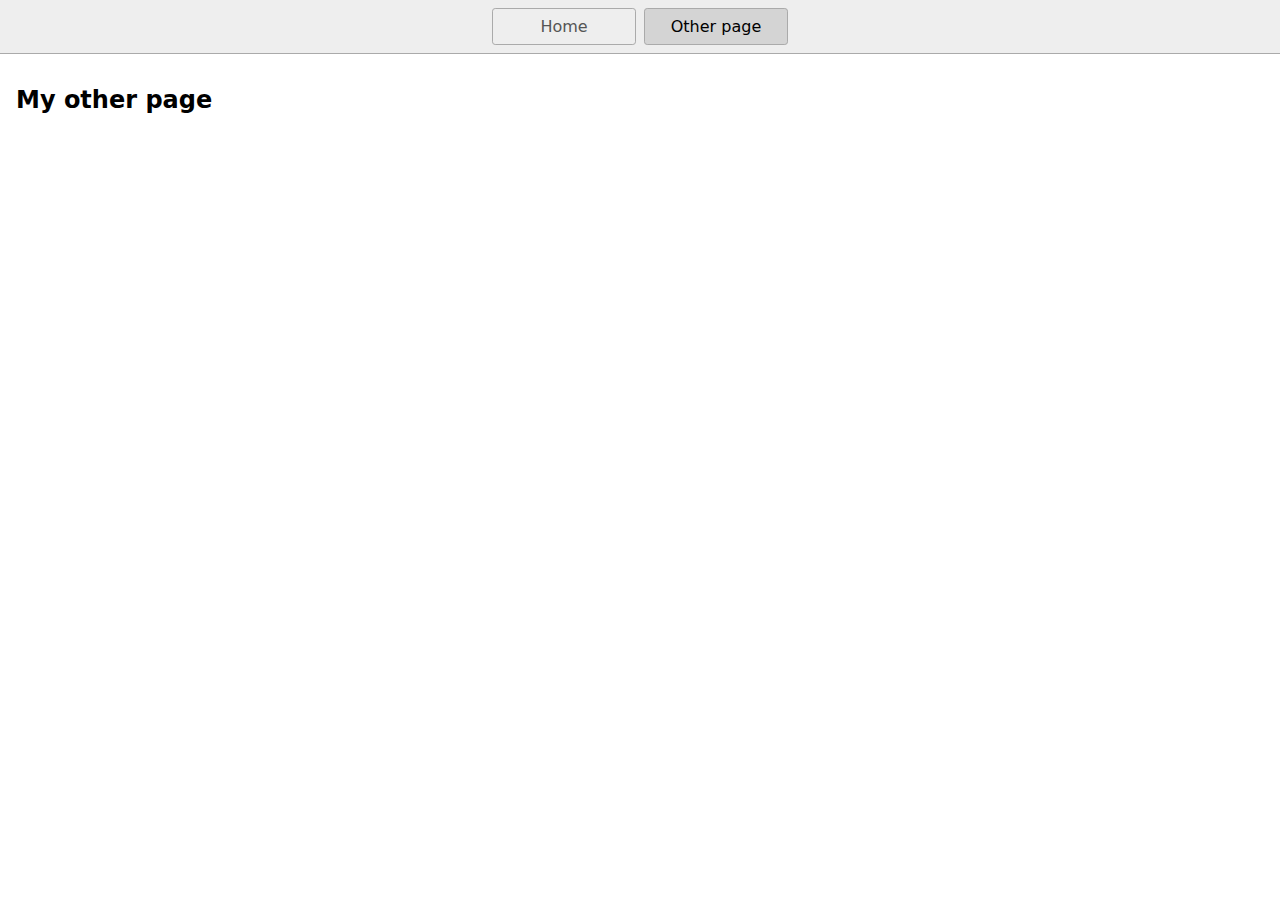
==== page2.html @ 962a6b50 "Initial commit" ====
<!DOCTYPE html>
<html lang="en">
  <head>
    <title>Other page</title>
    <meta charset="UTF-8" />
    <meta name="viewport" content="width=device-width" />
    <link rel="stylesheet" href="styles.css" />
    <script type="module" src="script.js"></script>
  </head>
  <body>
    <nav>
      <a href="/">Home</a>
      <a href="/page2.html" aria-current="page">Other page</a>
    </nav>
    <main>
      <h1>My other page</h1>
    </main>
  </body>
</html>
---- styles.css ----
* {
  box-sizing: border-box;
}

body {
  margin: 0;
  font-family: system-ui, sans-serif;
  color: black;
  background-color: white;
}

nav {
  display: flex;
  flex-wrap: wrap;
  align-items: center;
  justify-content: center;
  padding: 0.5rem;
  gap: 0.5rem;
  border-bottom: solid 1px #aaa;
  background-color: #eee;
}

nav a {
  display: inline-block;
  min-width: 9rem;
  padding: 0.5rem;
  border-radius: 0.2rem;
  border: solid 1px #aaa;
  text-align: center;
  text-decoration: none;
  color: #555;
}

nav a[aria-current='page'] {
  color: #000;
  background-color: #d4d4d4;
}

main {
  padding: 1rem;
}

h1 {
  font-weight: bold;
  font-size: 1.5rem;
}
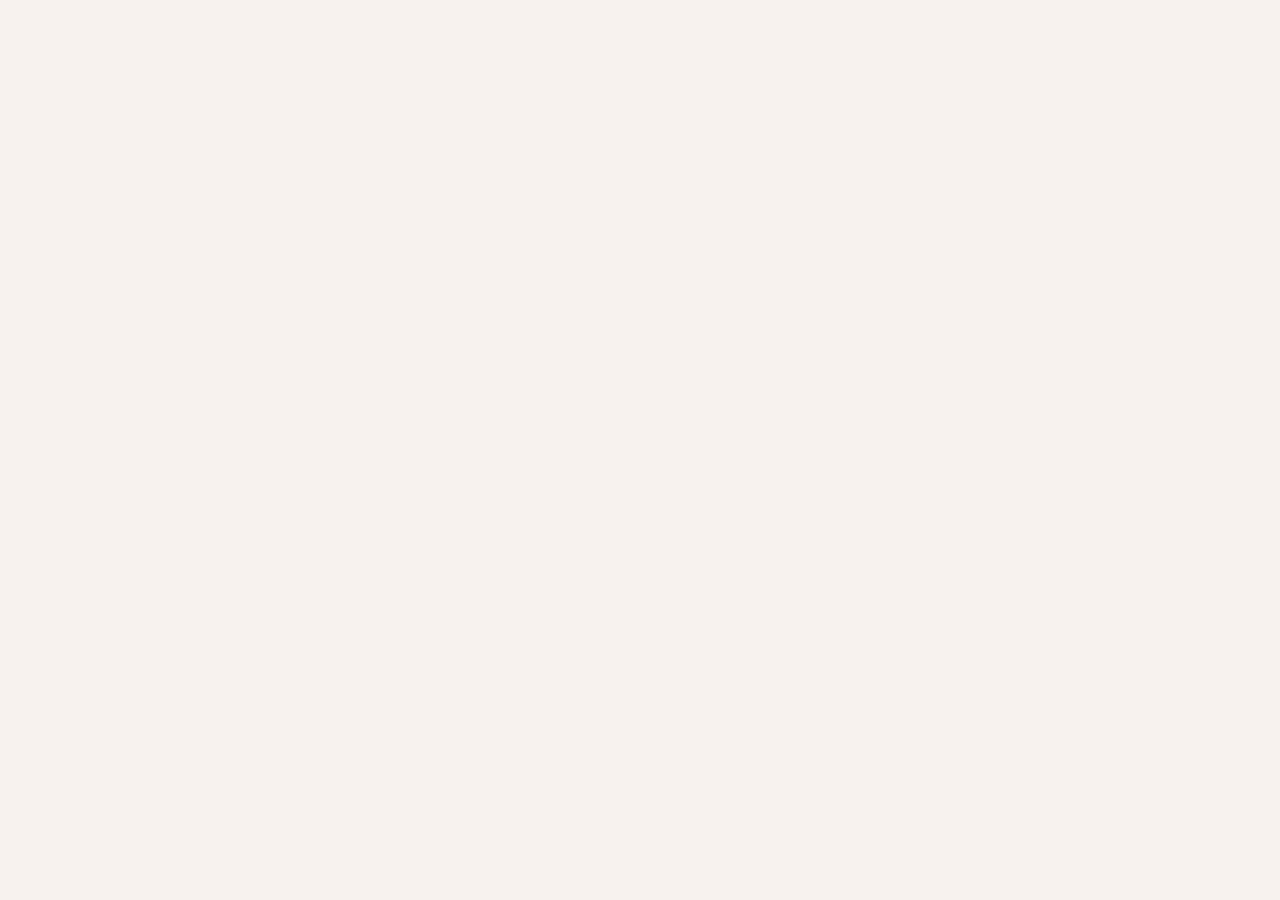
==== commit 93d342fa: "3 files modified" ====
--- a/page2.html
+++ b/page2.html
@@ -8,12 +8,7 @@
     <script type="module" src="script.js"></script>
   </head>
   <body>
-    <nav>
-      <a href="/">Home</a>
-      <a href="/page2.html" aria-current="page">Other page</a>
-    </nav>
     <main>
-      <h1>My other page</h1>
     </main>
   </body>
 </html>
--- a/styles.css
+++ b/styles.css
@@ -1,46 +1,231 @@
+/* 
+font-family: 'Marck Script', cursive;
+font-family: 'Playfair Display', serif;
+font-family: 'Rubik', sans-serif;
+*/
+
+:root {
+  --primary-color: #EF421A;
+  --background-color: #F7F2EE;
+  --Madelyn-Fill: 'Marck Script', cursive;
+  --Viaoda-Libre: 'Playfair Display', serif;
+  --Gilroy: 'Rubik', sans-serif;
+}
+
 * {
+  margin: 0;
+  padding: 0;
   box-sizing: border-box;
+  font-family: 'Rubik';
 }
 
 body {
-  margin: 0;
-  font-family: system-ui, sans-serif;
+  background-color: var(--background-color);
+  overflow-x: hidden;
+}
+
+header {
+  height: 100px;
+  display: flex;
+  padding: 0 60px;
+  justify-content: space-between;
+}
+
+.header__right, .header__left {
+  display: flex;
+  align-items: center;
+}
+
+.menu {
+  display: flex;
+  text-decoration: none;
+}
+
+.menu__text {
+  font-weight: 600;
+  font-size: 18px;
+  line-height: 110%;
   color: black;
-  background-color: white;
-}
-
-nav {
-  display: flex;
-  flex-wrap: wrap;
+}
+
+.menu__lines {
+  margin: 0 4px;
+}
+
+/* change margin-left/margin-right in .logo to make site responsive*/
+.logo {
+  margin-left: 45px;
+}
+
+.phone__number {
+  font-weight: 500;
+  font-size: 18px;
+  text-decoration: none;
+  color: black;
+}
+
+.contacts {
+  display: flex;
+  padding: 25px;
+  gap: 20px;
+}
+
+.contacts__item {
+  display: flex;
   align-items: center;
-  justify-content: center;
-  padding: 0.5rem;
-  gap: 0.5rem;
-  border-bottom: solid 1px #aaa;
-  background-color: #eee;
-}
-
-nav a {
-  display: inline-block;
-  min-width: 9rem;
-  padding: 0.5rem;
-  border-radius: 0.2rem;
-  border: solid 1px #aaa;
-  text-align: center;
+}
+
+.menu__adaptive {
+  display: none;
+}
+
+.btn {
+  overflow: hidden;
+  align-items: center;
   text-decoration: none;
-  color: #555;
-}
-
-nav a[aria-current='page'] {
-  color: #000;
-  background-color: #d4d4d4;
-}
-
-main {
-  padding: 1rem;
-}
-
-h1 {
-  font-weight: bold;
-  font-size: 1.5rem;
-}
+  display: flex;
+  justify-content: space-between;
+  width: 148px;
+  height: 40px;
+  background-color: var(--primary-color);
+  border-radius: 6px;
+  border: none;
+  cursor: pointer;
+}
+
+.btn-svg-left {
+  position: relative;
+  left: 0;
+}
+
+.btn-svg-right {
+  position: relative;
+  right: 0;
+}
+
+.btn__text {
+  display: flex;
+  color: white;
+  text-decoration: none !important;
+}
+
+@media (max-width:900px) {
+  .phone__number {
+    display: none;
+  }
+}
+
+@media (max-width:650px) {
+  .header__btn {
+    display: none;
+  }
+}
+
+@media (max-width:550px) {
+  header {
+    padding: 0 20px;
+    height: 70px;
+  }
+  .menu {
+    display: none;
+  }
+  .logo {
+    margin-left: 0;
+  }
+  .logo>svg {
+    height: 50px;
+  }
+  .contacts {
+    padding: 0;
+    padding-left: 25px;
+  }
+  .menu__adaptive {
+    display: block;
+  }
+}
+
+.hero {
+  display: flex;
+  justify-content: space-between;
+}
+
+.container {
+  padding: 60px 50px 0;
+}
+
+.hero__content {
+  padding-top: 70px;
+  width: 500px;
+}
+
+.text__beauty {
+  font-family: var(--Madelyn-Fill);
+  font-weight: 300;
+  font-size: 26px;
+  color: var(--primary-color);
+
+  margin-bottom: 20px;
+}
+
+.text__name {
+  font-family: var(--Viaoda-Libre);
+  font-weight: 400;
+  font-size: 50px;
+  line-height: 52px;
+
+  margin-bottom: 50px;
+}
+
+.text__name-point {
+  position: absolute;
+  transform: translate(-35px, 15px);
+}
+
+.hero__cards {
+  display: flex;
+  width: 650px;
+  margin-bottom: 50px;
+}
+
+.hero__card {
+  display: flex;
+}
+
+.hero__card svg {
+  width: 32px;
+  height: 32px;
+
+  margin-right: 20px;
+}
+
+.card__text {
+  font-weight: 500;
+  font-size: 16px;
+  line-height: 18px;
+}
+
+.hero__btn {
+  width: 186px;
+  height: 40px;
+  font-size: 14px;
+}
+
+.hero__img {
+  width: 520px;
+  height: 692px;
+  border: 7px solid white;
+}
+
+.hero__line {
+  max-width: 120%;
+  overflow: hidden;
+  position: absolute;
+  top: -50px;
+  z-index: -9;
+}
+
+@media (max-width: 1300px) {
+  .hero_cards {
+    flex-direction: column;
+  }
+}